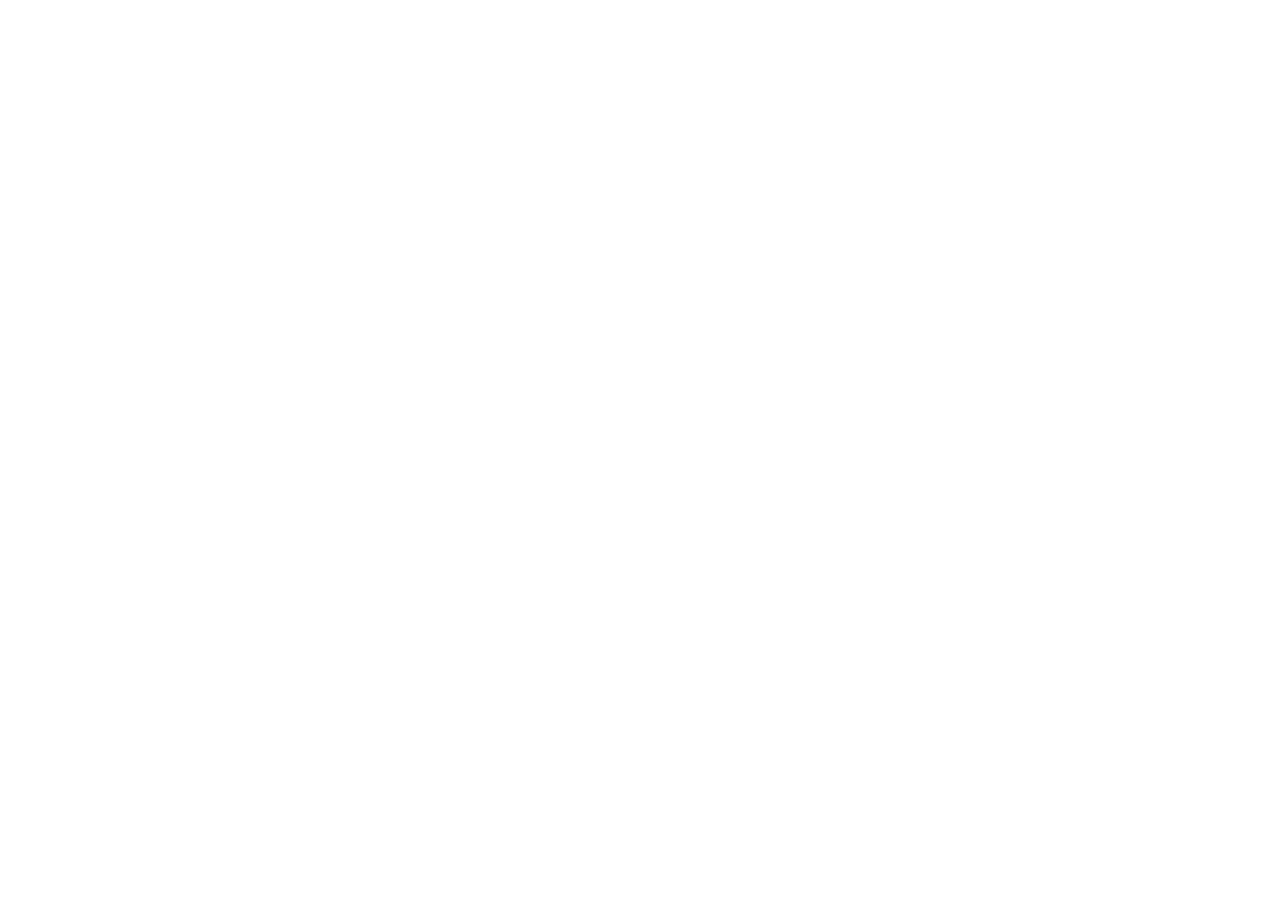
==== src/main/resources/templates/vistas/index.html @ 90e3ca06 "añadidos repositorios" ====
<!--
  Usuario : anmoa
  Fecha   : 21/05/2023 - 11:56
-->
<!DOCTYPE html>
<html lang="es">
<head>
    <meta charset="UTF-8">
    <title>appHelping</title>

    <!-- Bootstrap 5.2.3 -->
    <link rel="stylesheet" href="https://cdn.jsdelivr.net/npm/bootstrap@5.2.3/dist/css/bootstrap.min.css"
          integrity="sha384-rbsA2VBKQhggwzxH7pPCaAqO46MgnOM80zW1RWuH61DGLwZJEdK2Kadq2F9CUG65" crossorigin="anonymous"/>
    <link rel="stylesheet" href="https://cdn.jsdelivr.net/npm/bootstrap-icons@1.10.3/font/bootstrap-icons.css"/>
</head>
<body>


<!-- Bootstrap JS -->
<script src="https://cdn.jsdelivr.net/npm/bootstrap@5.2.3/dist/js/bootstrap.bundle.min.js"
        integrity="sha384-kenU1KFdBIe4zVF0s0G1M5b4hcpxyD9F7jL+jjXkk+Q2h455rYXK/7HAuoJl+0I4"
        crossorigin="anonymous"></script>
</body>
</html>
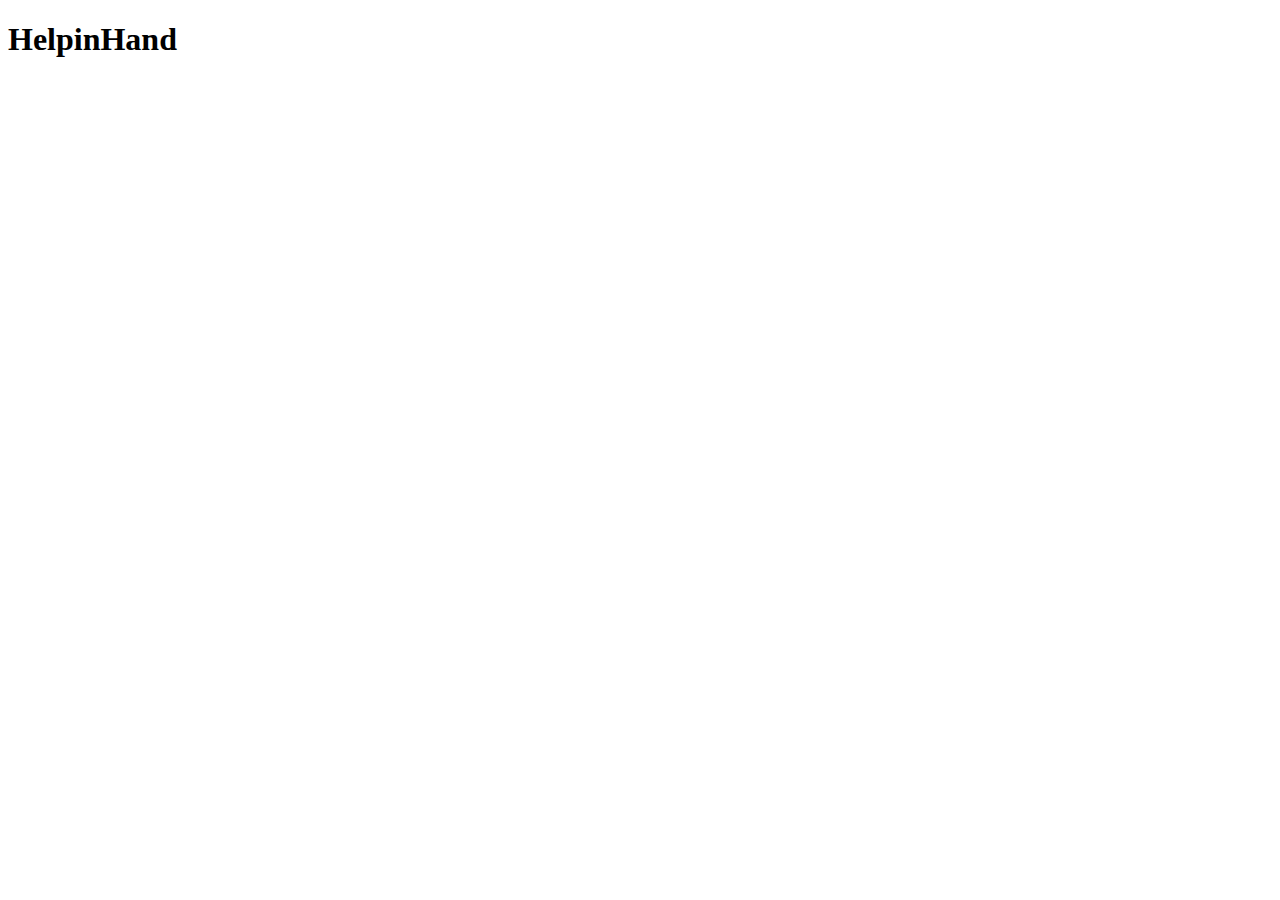
==== commit 72f37dab: "app base en funcionamiento" ====
--- a/src/main/resources/templates/vistas/index.html
+++ b/src/main/resources/templates/vistas/index.html
@@ -14,6 +14,7 @@
     <link rel="stylesheet" href="https://cdn.jsdelivr.net/npm/bootstrap-icons@1.10.3/font/bootstrap-icons.css"/>
 </head>
 <body>
+<h1 class="display-1 text-center">HelpinHand</h1>
 
 
 <!-- Bootstrap JS -->
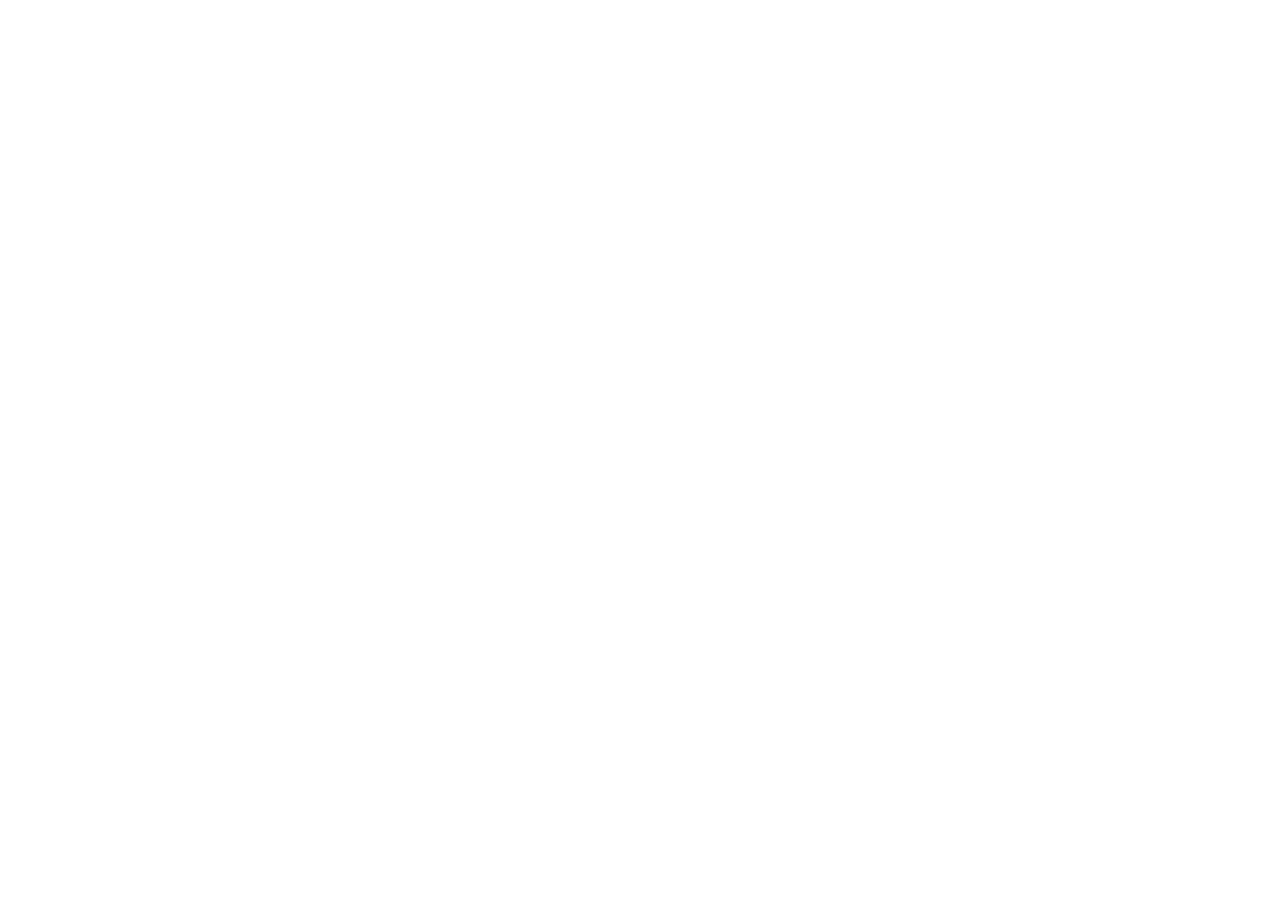
==== commit 90d422b2: "creado index básico usando fragmentos, creado main.css" ====
--- a/src/main/resources/templates/vistas/index.html
+++ b/src/main/resources/templates/vistas/index.html
@@ -3,7 +3,7 @@
   Fecha   : 21/05/2023 - 11:56
 -->
 <!DOCTYPE html>
-<html lang="es">
+<html lang="es" xmlns:th="http://www.thymeleaf.org">
 <head>
     <meta charset="UTF-8">
     <title>appHelping</title>
@@ -12,10 +12,12 @@
     <link rel="stylesheet" href="https://cdn.jsdelivr.net/npm/bootstrap@5.2.3/dist/css/bootstrap.min.css"
           integrity="sha384-rbsA2VBKQhggwzxH7pPCaAqO46MgnOM80zW1RWuH61DGLwZJEdK2Kadq2F9CUG65" crossorigin="anonymous"/>
     <link rel="stylesheet" href="https://cdn.jsdelivr.net/npm/bootstrap-icons@1.10.3/font/bootstrap-icons.css"/>
+    <link rel="stylesheet" href="/css/main.css">
 </head>
 <body>
-<h1 class="display-1 text-center">HelpinHand</h1>
-
+    <header th:replace="fragments/fragmentos :: cabecera"></header>
+    <nav th:replace="fragments/fragmentos :: navegador"></nav>
+    <footer th:replace="fragments/fragmentos :: pie"></footer>
 
 <!-- Bootstrap JS -->
 <script src="https://cdn.jsdelivr.net/npm/bootstrap@5.2.3/dist/js/bootstrap.bundle.min.js"
